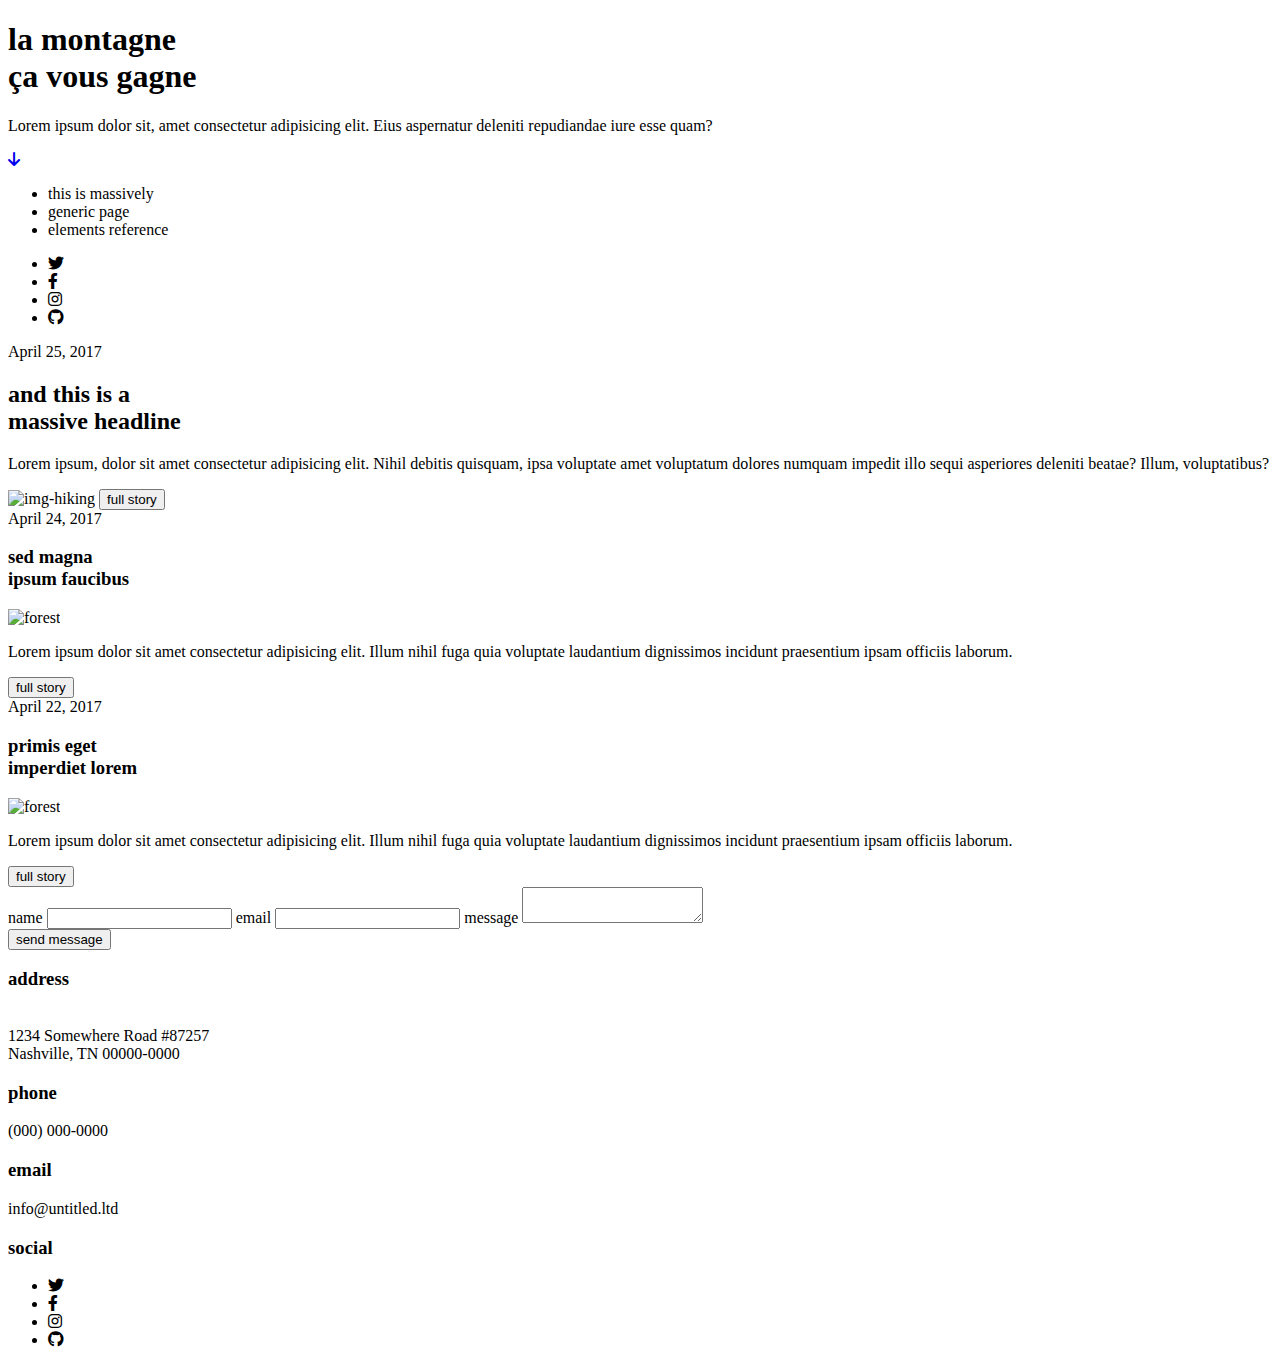
==== page_with_scss/index.html @ ec57ec98 "organisation of files" ====
<!DOCTYPE html>
<html lang="en">

<head>
  <meta charset="UTF-8">
  <meta http-equiv="X-UA-Compatible" content="IE=edge">
  <meta name="viewport" content="width=device-width, initial-scale=1.0">
  <title>La Montagne</title>

  <link rel="stylesheet" href="https://cdnjs.cloudflare.com/ajax/libs/font-awesome/6.0.0/css/all.min.css"
    integrity="sha512-9usAa10IRO0HhonpyAIVpjrylPvoDwiPUiKdWk5t3PyolY1cOd4DSE0Ga+ri4AuTroPR5aQvXU9xC6qOPnzFeg=="
    crossorigin="anonymous" referrerpolicy="no-referrer" />
  <link rel="stylesheet" href="./assets/styles/index.css">
</head>

<body>
  <header>
    <div class="header-content">
      <h1>la montagne<br>ça vous gagne</h1>
      <p>Lorem ipsum dolor sit, amet consectetur adipisicing elit. Eius aspernatur deleniti repudiandae iure esse quam?
      </p>
      <span><a href="#main"><i class="fa-solid fa-arrow-down"></i></a></span>
    </div>
    <nav>
      <ul class="nav-left">
        <li>this is massively</li>
        <li>generic page</li>
        <li>elements reference</li>
      </ul>
      <ul class="nav-right">
        <li><i class="fa-brands fa-twitter"></i></li>
        <li><i class="fa-brands fa-facebook-f"></i></li>
        <li><i class="fa-brands fa-instagram"></i></li>
        <li><i class="fa-brands fa-github"></i></li>
      </ul>
    </nav>
  </header>

  <main id="main">
    <section class="section1">
      <span>April 25, 2017</span>
      <h2>and this is a <br>massive headline</h2>
      <p>Lorem ipsum, dolor sit amet consectetur adipisicing elit. Nihil debitis quisquam, ipsa voluptate amet
        voluptatum dolores numquam impedit illo sequi asperiores deleniti beatae? Illum, voluptatibus?</p>
      <img src="./assets/img/pic01.jpg" alt="img-hiking">
      <button class="btn">full story</button>
      </div>
    </section>

    <section class="section2">
      <div class="left-part">
        <span>April 24, 2017</span>
        <h3>sed magna<br>ipsum faucibus</h3>
        <img src="./assets/img/pic02.jpg" alt="forest">
        <p>Lorem ipsum dolor sit amet consectetur adipisicing elit. Illum nihil fuga quia voluptate laudantium
          dignissimos incidunt praesentium ipsam officiis laborum.</p>
        <button class="btn">full story</button>
      </div>
      <div class="right-part">
        <span>April 22, 2017</span>
        <h3>primis eget<br>imperdiet lorem</h3>
        <img src="./assets/img/pic03.jpg" alt="forest">
        <p>Lorem ipsum dolor sit amet consectetur adipisicing elit. Illum nihil fuga quia voluptate laudantium
          dignissimos incidunt praesentium ipsam officiis laborum.</p>
        <button class="btn">full story</button>
      </div>
    </section>
  </main>

  <footer>
    <form action="">
      <label for="name">name</label>
      <input type="text" id="name" autocomplete="off">
      <label for="email">email</label>
      <input type="text" id="email">
      <label for="message">message</label>
      <textarea id="message"></textarea>
      <div class="submit-container">
        <input type="submit" class="btn" value="send message">
      </div>
    </form>
    <div class="infos-contact">
      <div>
        <h3>address</h3>
        <p><br>1234 Somewhere Road #87257<br>Nashville, TN 00000-0000</p>
      </div>
      <div>
        <h3>phone</h3>
        <p>(000) 000-0000</p>
      </div>
      <div>
        <h3>email</h3>
        <p>info@untitled.ltd</p>
      </div>
      <div class="social">
        <h3>social</h3>
        <ul>
          <li><i class="fa-brands fa-twitter"></i></li>
          <li><i class="fa-brands fa-facebook-f"></i></li>
          <li><i class="fa-brands fa-instagram"></i></li>
          <li><i class="fa-brands fa-github"></i></li>
        </ul>
      </div>
    </div>
  </footer>
</body>

</html>
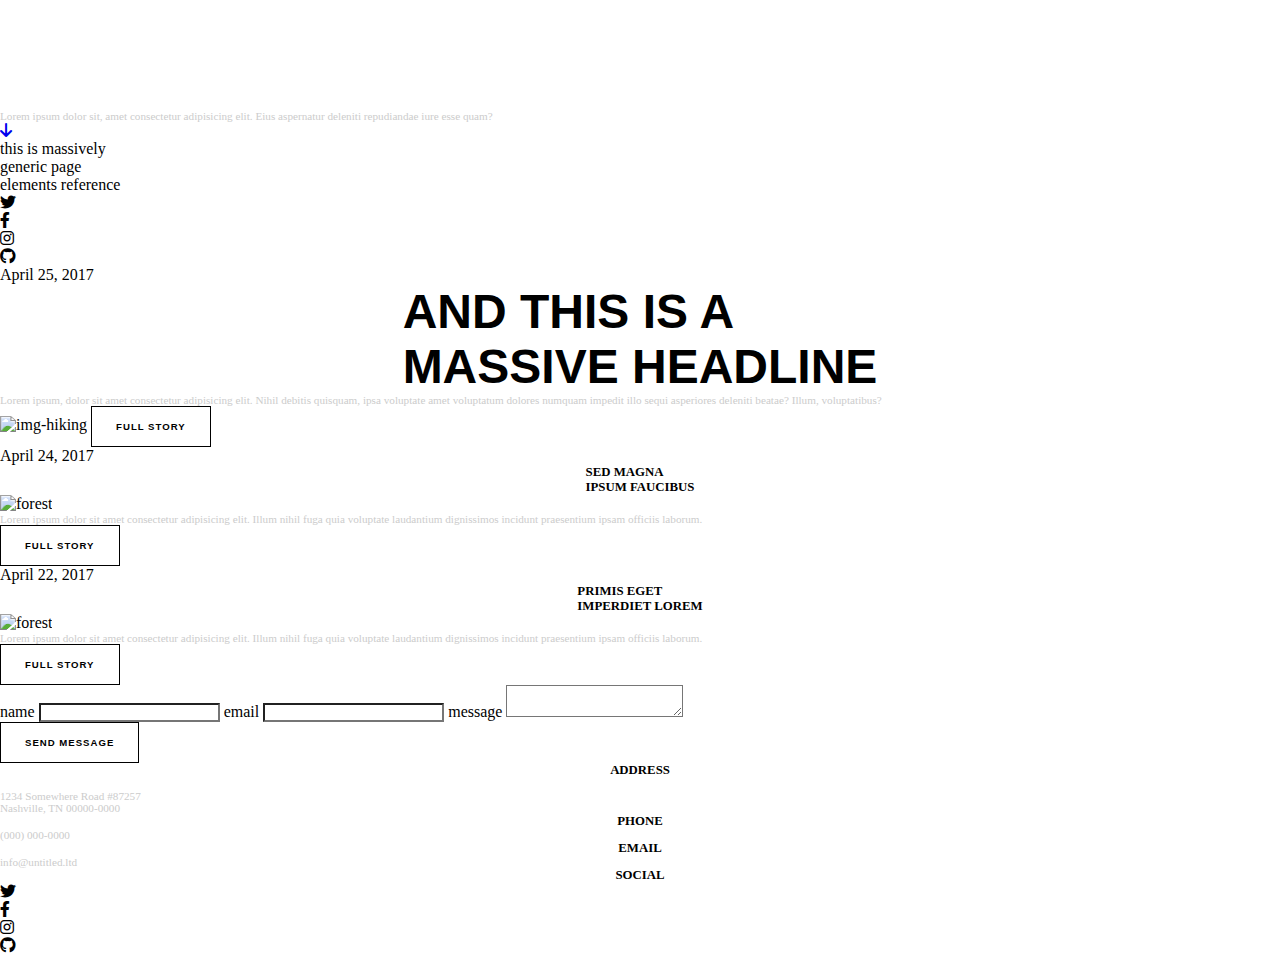
==== commit 3e8d2034: "all general settings" ====
--- a/page_with_scss/index.html
+++ b/page_with_scss/index.html
@@ -10,7 +10,8 @@
   <link rel="stylesheet" href="https://cdnjs.cloudflare.com/ajax/libs/font-awesome/6.0.0/css/all.min.css"
     integrity="sha512-9usAa10IRO0HhonpyAIVpjrylPvoDwiPUiKdWk5t3PyolY1cOd4DSE0Ga+ri4AuTroPR5aQvXU9xC6qOPnzFeg=="
     crossorigin="anonymous" referrerpolicy="no-referrer" />
-  <link rel="stylesheet" href="./assets/styles/index.css">
+  <link rel="stylesheet" href="./index.css">
+
 </head>
 
 <body>
@@ -105,4 +106,4 @@
   </footer>
 </body>
 
-</html>+</html>
--- a/page_with_scss/index.css
+++ b/page_with_scss/index.css
@@ -0,0 +1,66 @@
+@font-face {
+  font-family: "inter-bold";
+  src: url(../fonts/Inter-ExtraBold.ttf);
+}
+@font-face {
+  font-family: "merri";
+  src: url(../fonts/Merriweather-Light.ttf);
+}
+* {
+  margin: 0;
+  padding: 0;
+  box-sizing: border-box;
+  list-style-type: none;
+  background: none;
+}
+
+body {
+  background: url(/img/bg.jpg) fixed center/cover;
+  margin: 0 auto;
+}
+
+.btn {
+  color: black;
+  border: 1.5px solid black;
+  padding: 14px 24px;
+  font-weight: 600;
+  text-transform: uppercase;
+  letter-spacing: 1px;
+  font-size: 0.6rem;
+  background: none;
+}
+
+H1 {
+  text-transform: uppercase;
+  color: white;
+  font-size: 3rem;
+  font-family: inter-bold, sans-serif;
+  display: flex;
+  justify-content: center;
+  align-items: center;
+}
+
+h2 {
+  text-transform: uppercase;
+  color: black;
+  font-size: 3rem;
+  font-family: inter-bold, sans-serif;
+  display: flex;
+  justify-content: center;
+  align-items: center;
+}
+
+h3 {
+  text-transform: uppercase;
+  color: black;
+  font-size: 0.8rem;
+  display: flex;
+  justify-content: center;
+  align-items: center;
+}
+
+p {
+  font-family: merri, serif;
+  font-size: 0.7rem;
+  color: #ccc;
+}/*# sourceMappingURL=index.css.map */